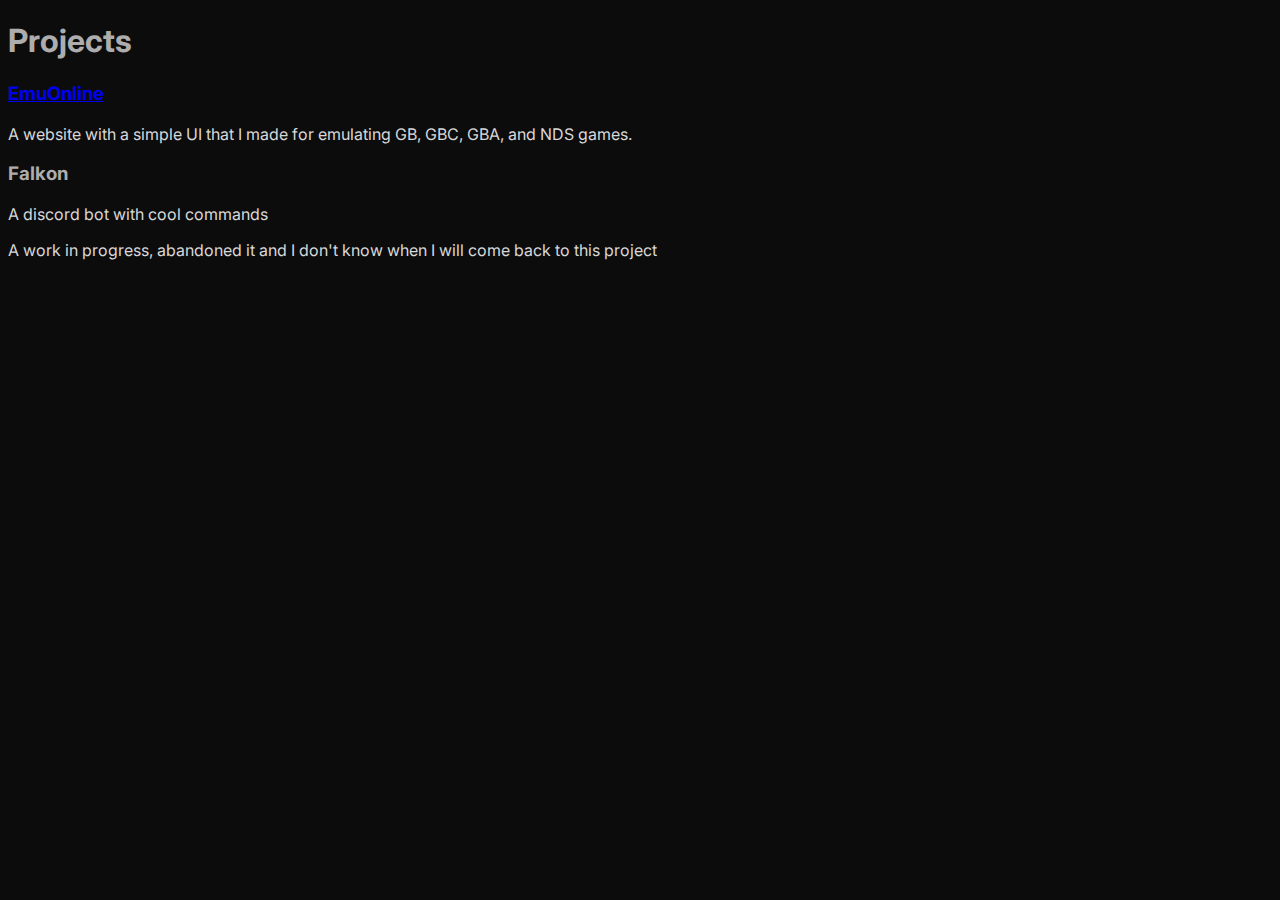
==== projects.html @ 66d72eaa "add projects page for future" ====
<!DOCTYPE html>
<html lang="en">
<head>
    <meta charset="UTF-8">
    <meta name="viewport" content="width=device-width, initial-scale=1.0">
    <meta http-equiv="X-UA-Compatible" content="ie=edge">
    <meta name="theme-color" content="#000000">
    <title>Saber's Projects</title>
    <link rel="icon" type="image/x-icon" href="assets/favicon.ico">
    <link rel="stylesheet" href="projectstyle.css">
    <link rel="stylesheet" href="https://cdnjs.cloudflare.com/ajax/libs/font-awesome/6.4.2/css/all.min.css">
</head>
    <body>
        <h1>Projects</h1>
        <h3><a href = "https://www.github.com/smit4k/EmuOnline-Website">EmuOnline</a></h3>
        <p>A website with a simple UI that I made
            for emulating GB, GBC, GBA, and NDS games.
        </p>
        <h3><a href = "https://www.github.com/smit4k/Falkon-Bot"></a>Falkon</h3>
        <p>A discord bot with cool commands</p>
        <p>A work in progress, abandoned it and I don't know when I will come back to this project</p>


    </body>
</html>
---- projectstyle.css ----
@import url('https://fonts.googleapis.com/css2?family=Inter:wght@100..900&display=swap');

h1 {
    color: rgb(173, 173, 173);
    font-family: Inter;
    font-weight: bold;
    display:flex;
}

h3{
    color: rgb(173, 173, 173);
    font-family: Inter;
    display:flex;
}

p {
    color: rgb(216, 216, 216);
    font-family: Inter;
    display:flex;
}

body{
    background-color: rgb(12, 12, 12);


}
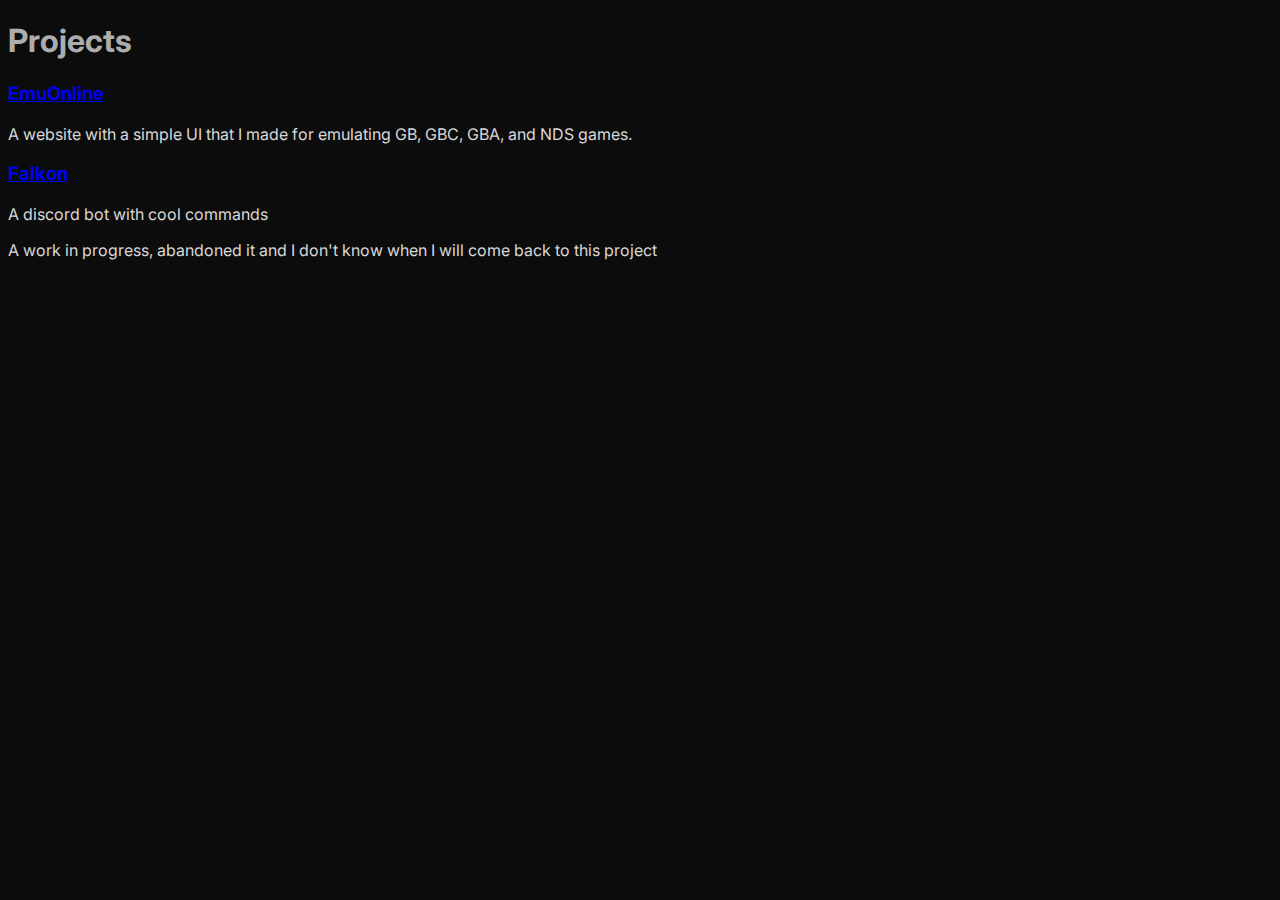
==== commit 2997fef5: "fix Falkon link in projects page" ====
--- a/projects.html
+++ b/projects.html
@@ -16,7 +16,7 @@
         <p>A website with a simple UI that I made
             for emulating GB, GBC, GBA, and NDS games.
         </p>
-        <h3><a href = "https://www.github.com/smit4k/Falkon-Bot"></a>Falkon</h3>
+        <h3><a href = "https://www.github.com/smit4k/Falkon-Bot">Falkon</a></h3>
         <p>A discord bot with cool commands</p>
         <p>A work in progress, abandoned it and I don't know when I will come back to this project</p>
 
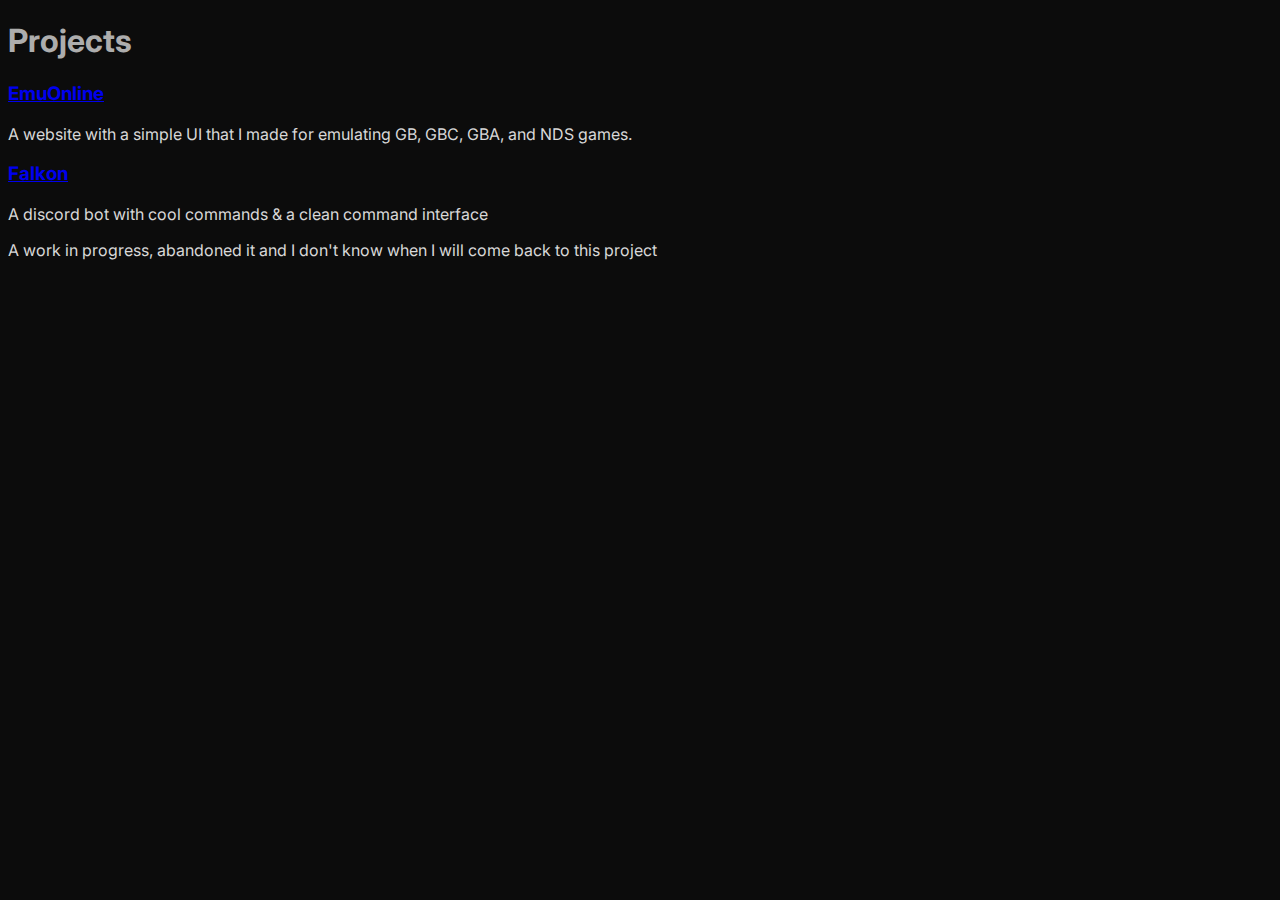
==== commit a6c5babc: "update project description for Falkon" ====
--- a/projects.html
+++ b/projects.html
@@ -17,9 +17,7 @@
             for emulating GB, GBC, GBA, and NDS games.
         </p>
         <h3><a href = "https://www.github.com/smit4k/Falkon-Bot">Falkon</a></h3>
-        <p>A discord bot with cool commands</p>
+        <p>A discord bot with cool commands & a clean command interface</p>
         <p>A work in progress, abandoned it and I don't know when I will come back to this project</p>
-
-
     </body>
 </html>
